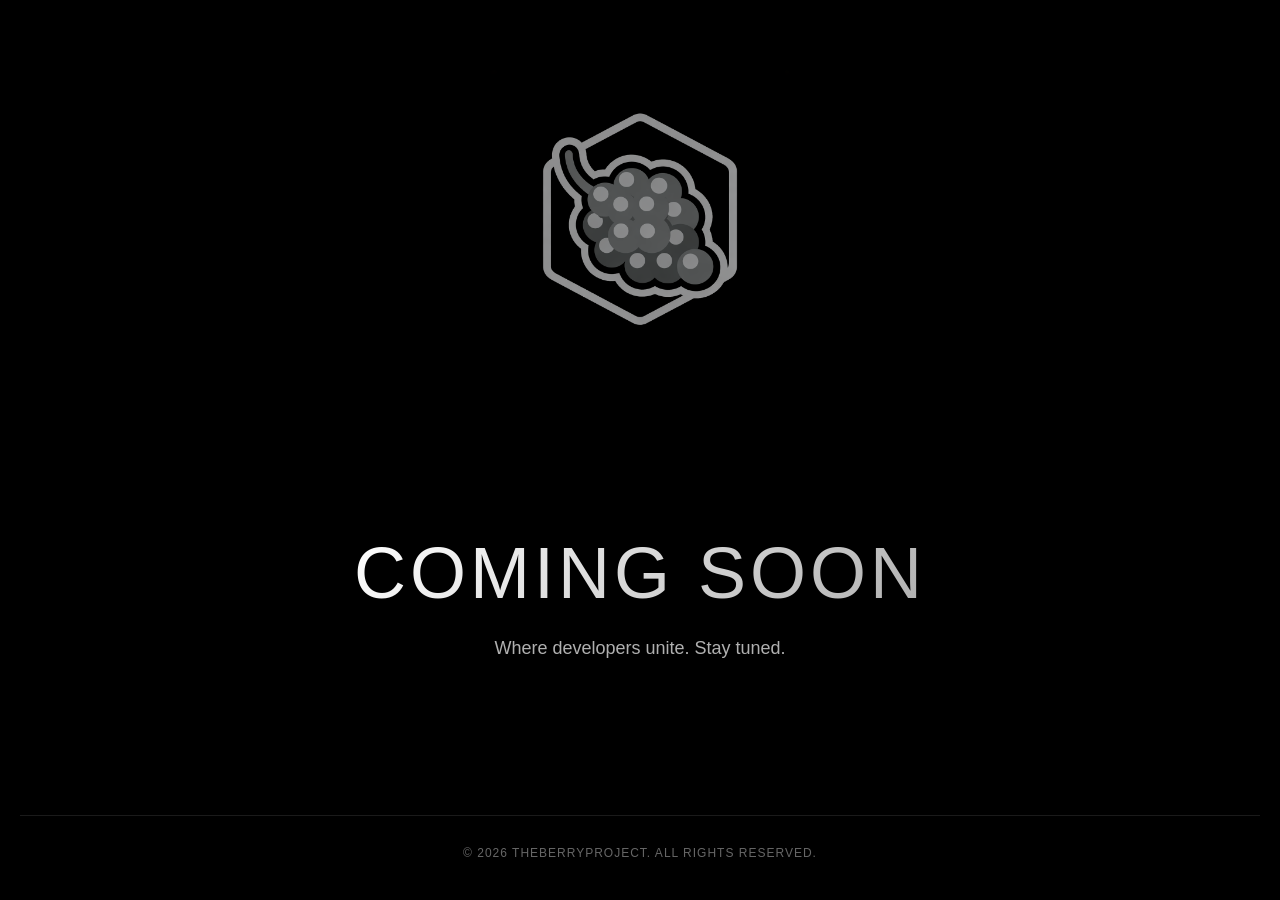
==== index.html @ 1ff0e323 "Add files via upload" ====
<!DOCTYPE html>
<html lang="en">
<head>
    <meta charset="UTF-8">
    <meta name="viewport" content="width=device-width, initial-scale=1.0">
    <title>TheBerryProject - Coming Soon</title>
    <link rel="stylesheet" href="styles.css">
</head>
<body>
    <div class="container">
        <!-- Logo/Brand -->
        <div class="header">
            <img src="logo.png" alt="TheBerryProject" class="logo">
        </div>

        <!-- Main Content -->
        <div class="content">
            <h1>Coming Soon</h1>
            <p>Where developers unite. Stay tuned.</p>
        </div>

        <!-- Footer -->
        <div class="footer">
            <p>&copy; 2026 TheBerryProject. All rights reserved.</p>
        </div>
    </div>

    <script src="script.js"></script>
</body>
</html>
---- styles.css ----
* {
    margin: 0;
    padding: 0;
    box-sizing: border-box;
}

html, body {
    width: 100%;
    height: 100%;
}

body {
    background: #000000;
    color: #ffffff;
    font-family: 'Segoe UI', Tahoma, Geneva, Verdana, sans-serif;
    overflow-x: hidden;
}

.container {
    display: flex;
    flex-direction: column;
    justify-content: space-between;
    align-items: center;
    min-height: 100vh;
    padding: 40px 20px;
    text-align: center;
}

/* Header / Logo */
.header {
    width: 100%;
    padding: 30px 0 60px 0;
    animation: fadeInDown 0.8s ease-out;
    display: flex;
    justify-content: center;
    align-items: center;
}

.logo {
    max-width: 300px;
    height: auto;
    display: block;
    transition: all 0.3s ease;
    opacity: 0.95;
    animation: scaleInLogo 0.8s ease-out;
}

.logo:hover {
    opacity: 1;
    transform: scale(1.05);
}

/* Main Content */
.content {
    flex: 1;
    display: flex;
    flex-direction: column;
    justify-content: center;
    align-items: center;
    animation: fadeInUp 0.8s ease-out 0.3s backwards;
    max-width: 600px;
    width: 100%;
}

h1 {
    font-size: 72px;
    font-weight: 300;
    margin-bottom: 20px;
    letter-spacing: 4px;
    text-transform: uppercase;
    background: linear-gradient(135deg, #ffffff, #b0b0b0);
    -webkit-background-clip: text;
    -webkit-text-fill-color: transparent;
    background-clip: text;
    animation: fadeInDown 0.8s ease-out 0.4s backwards;
}

.content > p {
    font-size: 18px;
    color: #b0b0b0;
    margin-bottom: 50px;
    font-weight: 300;
    line-height: 1.6;
    animation: fadeInUp 0.8s ease-out 0.5s backwards;
}

/* Footer */
.footer {
    width: 100%;
    padding: 30px 0 0 0;
    border-top: 1px solid #1a1a1a;
    animation: fadeInUp 0.8s ease-out 0.6s backwards;
}

.footer p {
    color: #666666;
    font-size: 12px;
    letter-spacing: 1px;
    text-transform: uppercase;
}

/* Animations */
@keyframes fadeInDown {
    from {
        opacity: 0;
        transform: translateY(-20px);
    }
    to {
        opacity: 1;
        transform: translateY(0);
    }
}

@keyframes fadeInUp {
    from {
        opacity: 0;
        transform: translateY(20px);
    }
    to {
        opacity: 1;
        transform: translateY(0);
    }
}

@keyframes fadeIn {
    from {
        opacity: 0;
    }
    to {
        opacity: 1;
    }
}

@keyframes scaleInLogo {
    from {
        opacity: 0;
        transform: scale(0.8);
    }
    to {
        opacity: 1;
        transform: scale(1);
    }
}

/* Responsive Design */
@media (max-width: 768px) {
    .container {
        padding: 20px 15px;
    }

    .header {
        padding: 20px 0 40px 0;
    }

    h1 {
        font-size: 48px;
        letter-spacing: 2px;
        margin-bottom: 15px;
    }

    .content > p {
        font-size: 16px;
        margin-bottom: 30px;
    }

    .logo {
        max-width: 220px;
    }
}

@media (max-width: 480px) {
    .container {
        padding: 15px 10px;
    }

    .header {
        padding: 15px 0 30px 0;
    }

    h1 {
        font-size: 36px;
        letter-spacing: 1px;
        margin-bottom: 12px;
    }

    .content > p {
        font-size: 14px;
        margin-bottom: 20px;
    }

    .logo {
        max-width: 150px;
    }

    .footer p {
        font-size: 10px;
    }
}
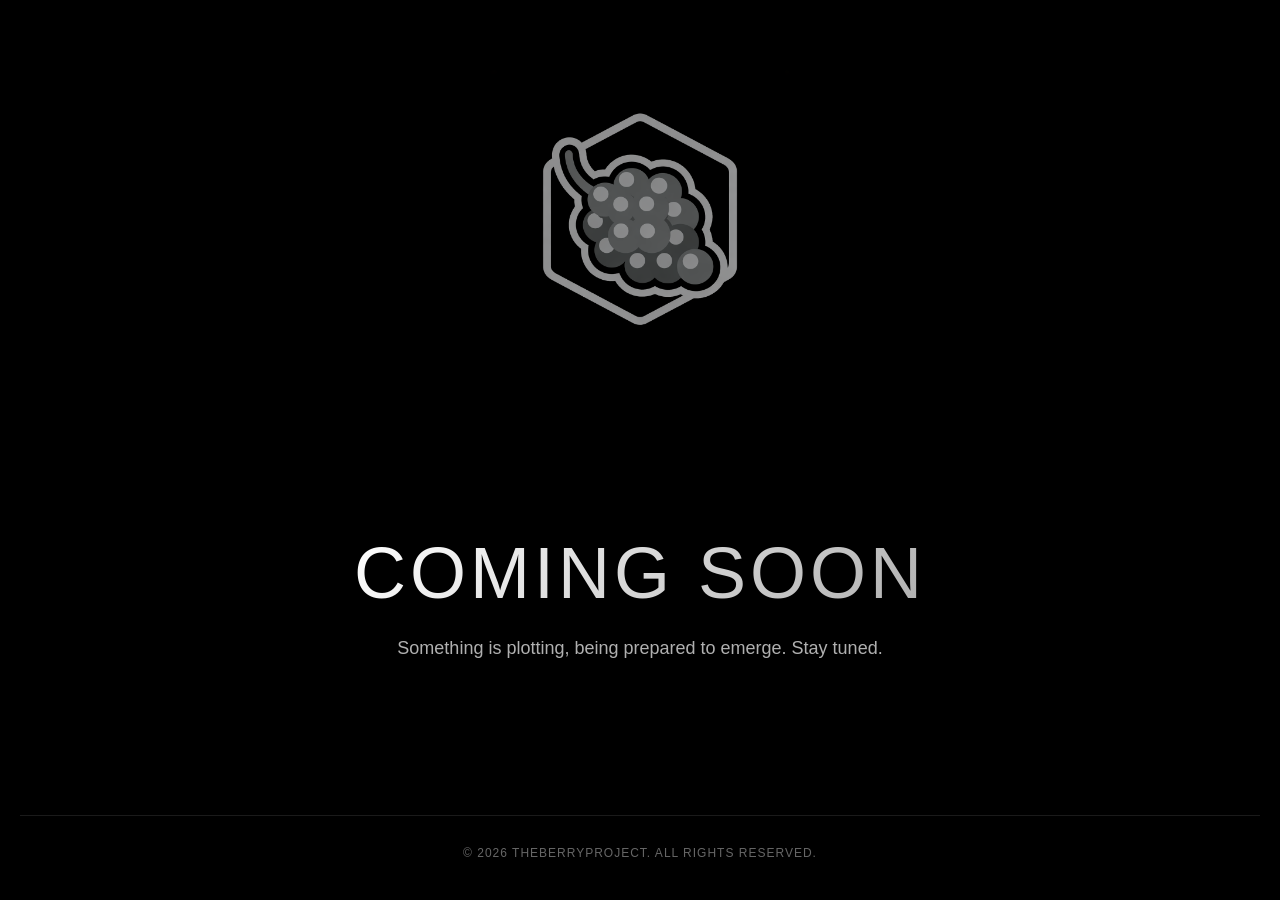
==== commit d2991efd: "Update index.html" ====
--- a/index.html
+++ b/index.html
@@ -5,6 +5,12 @@
     <meta name="viewport" content="width=device-width, initial-scale=1.0">
     <title>TheBerryProject - Coming Soon</title>
     <link rel="stylesheet" href="styles.css">
+    <script>
+        // Auto-redirect any non-root paths back to root
+        if (window.location.pathname !== '/' && window.location.pathname !== '') {
+            window.location.href = '/';
+        }
+    </script>
 </head>
 <body>
     <div class="container">
@@ -16,7 +22,7 @@
         <!-- Main Content -->
         <div class="content">
             <h1>Coming Soon</h1>
-            <p>Where developers unite. Stay tuned.</p>
+            <p>Something is plotting, being prepared to emerge. Stay tuned.</p>
         </div>
 
         <!-- Footer -->
